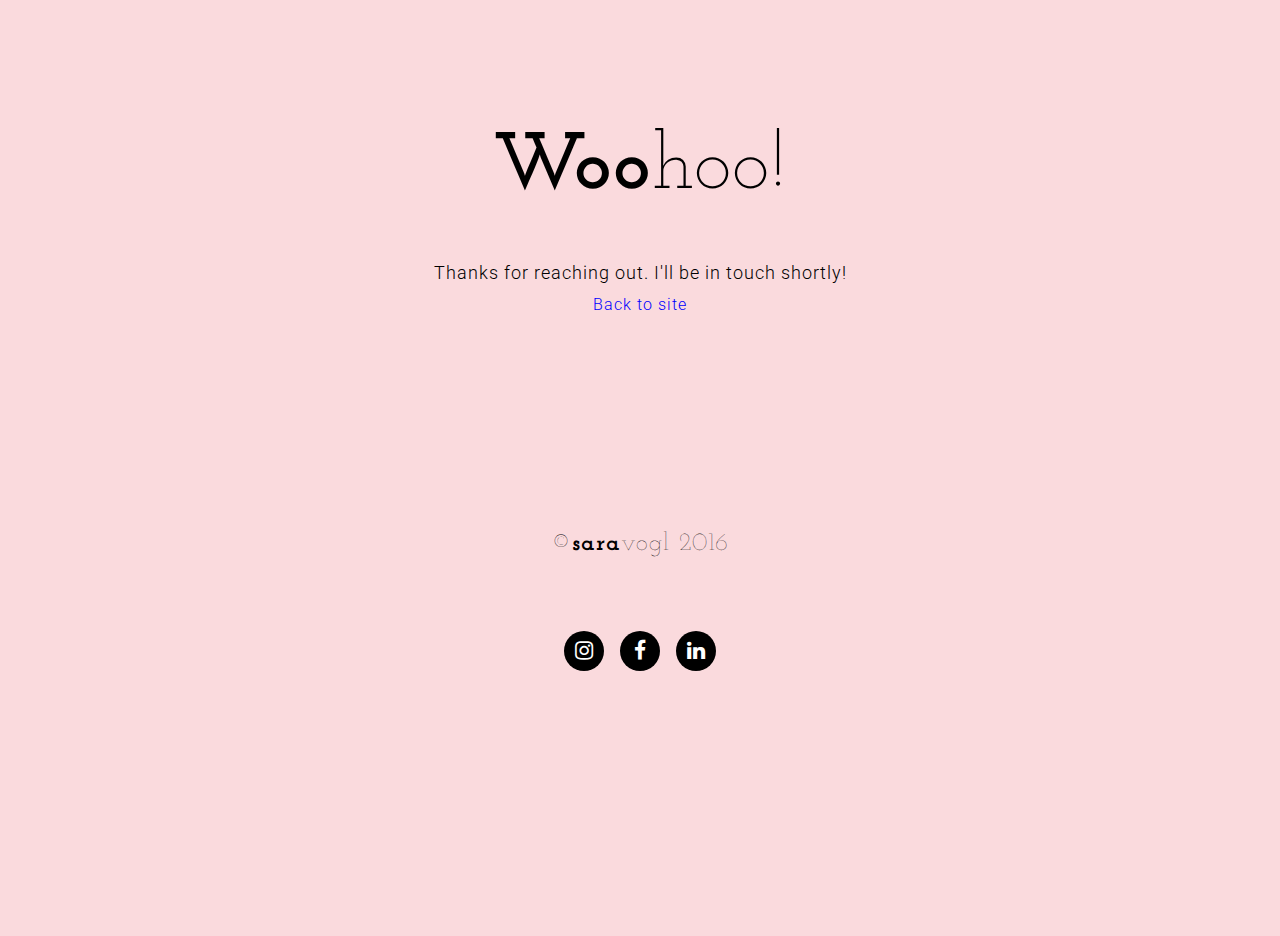
==== thanks.html @ 6b4622b4 "Final Project Commits" ====
<!DOCTYPE html>
<html lang="en">
  <head>
    <meta charset="UTF-8">
    <title>Thanks!</title>
    <meta name="description" content="Sara Vogl Thanks Page">
    
   <link href='https://fonts.googleapis.com/css?family=Josefin+Slab:400,100,700,300,400italic,600' rel='stylesheet' type='text/css'><!-- Google Font Josefin Slab-->
    <link href='https://fonts.googleapis.com/css?family=Roboto:400,100,300,500,700,900' rel='stylesheet' type='text/css'><!-- Google Font Roboto -->
    <link rel="stylesheet" href="http://maxcdn.bootstrapcdn.com/font-awesome/4.3.0/css/font-awesome.min.css"><!-- social media icon stylesheet -->
    <link rel="stylesheet" href="css/normalize.css"><!-- CSS reset: http://necolas.github.io/normalize.css/ -->
    <link rel="stylesheet" href="css/style.css"><!-- Our site's stylesheet -->
  </head>
  <body>

    <div class="thanks-page">
    
      <header>
        <h1><span>Woo</span>hoo!</h1>
      </header>

      <main>
        <p>Thanks for reaching out. I'll be in touch shortly!</p>
        <a href"#">Back to site</a>
      </main>

        <footer>
           <p>&copy;<span>sara</span>vogl 2016</p>
            <div class="socialbtns">
        <ul>
          <li><a href="https://www.instagram.com/sarakate225/" target="_blank" class="fa fa-lg fa-instagram"></a></li>
          <li><a href="https://www.facebook.com/sara.k.vogl" target="_blank" class="fa fa-lg fa-facebook"></a></li>
          <li><a href="https://www.linkedin.com/in/saravogl?trk=nav_responsive_tab_profile_pic" target="_blank" class="fa fa-lg fa-linkedin"></a></li>
        </ul>
        </div>
         </footer>

    </div>
    
    <script src="js/jquery-1.11.3.min.js"></script>
    <script src="js/main.js"></script>
  </body>
</html>
---- css/style.css ----
/*
Project Name: Portfolio Site
Client: Self
Author: Sara Vogl
Developer: ""
*/
 
/******************************************
/* SETUP
/*******************************************/
/* Box Model Hack: http://www.paulirish.com/2012/box-sizing-border-box-ftw/ */
*, *:before, *:after {
  box-sizing: inherit;
}
html {
  box-sizing: border-box;
}
/* Micro clearfix hack: http://nicolasgallagher.com/micro-clearfix-hack/ */
.clearfix {
  *zoom: 1;
}
.clearfix:before,
.clearfix:after {
    content: " ";
    display: table;
}
.clearfix:after {
  clear: both;
}
/******************************************
/* BASE STYLES
/*******************************************/
body {
  color: black;
  font-size: 16px;
  font-weight: 300;
  text-align: left;
  background: white;
  letter-spacing: 1px;
  font-family:'Roboto', sans-serif;
}

h1, 
h2,
nav,
footer {
  font-family:'Josefin Slab', serif;
}

nav {
  /*margin-top: 4%;*/
  font-weight: 100;
  margin-bottom: 4%;
  border-radius: 400px;
  background: rgba(0,0,0,1);
}

nav ul {
  padding-top: 30px;
  padding-left: 0;
  padding-bottom: 30px;
  list-style-type: none;
  margin-top: 0;

}

nav li {
  font-size: 25px;
  padding-right: 8%;
  display: inline-block;
  text-decoration: none;
}

nav li:last-of-type {
  padding-right: 0%;
}

nav a {
  color: white;
  text-decoration: none;
}

nav a:hover {
  color: rgb(153,204,255);
}

nav span {
  font-weight: 600;
}



footer {
  margin: 0;
  font-size: 25px;
  padding-top: 3%;
  font-weight: 100;
  padding-bottom: 3%;
  text-align: center;
  background: rgb(250,218,221);
}

footer span {
  font-weight: 600;
}

footer ul {
  font-size: 16px;
}

h2 {
  margin-top: 0;
  padding-top: 10%;
  font-size: 50px;
  font-weight: 100;
}

h2 span {
  font-weight: 700;
}

h1 {
  margin-top: 0;
  font-size: 80px;
  font-weight: 700;
  padding-top: 10%;
}

h1 span {
  font-weight: 100;
}

main p {
  font-size: 18px;
  margin-bottom: 0;
  padding-bottom: 1%;
}

a {
  color: rgb(0,0,255);
}

form {
  padding-bottom: 10%;
}

input, 
textarea {
  color: black;
}


/******************************************
/* SOCIAL MEDIA BUTTONS
/*******************************************/

/*@import url('//maxcdn.bootstrapcdn.com/font-awesome/4.3.0/css/font-awesome.min.css');*/

a, a:hover {
    text-decoration: none;
}

.socialbtns, .socialbtns ul, .socialbtns li{
    margin: 0;
    padding: 5px;
    padding-top: 50px;
}

.socialbtns li {
    display: inline-block;
    list-style: none outside none;
}

.socialbtns .fa {
    color: #FFF;
    width: 40px;
    height: 40px;
    padding-top: 12px;
    border-radius: 20px;
    -o-border-radius: 20px;
    background-color: #000;
    -moz-border-radius: 20px;
    transition: all ease 0.5s;
    -webkit-border-radius: 20px;
    -o-transition: all ease 0.5s;
    -moz-transition: all ease 0.5s;
    -webkit-transition: all ease 0.5s;
}

.socialbtns .fa:hover {
    transition: all ease 0.5s;
    transform: scale(1.2,1.2);
    -o-transition: all ease 0.5s;
    -o-transform: scale(1.2,1.2);
    -moz-transition: all ease 0.5s;
    -moz-transform: scale(1.2,1.2);
    -webkit-transform: scale(1.2,1.2);
    -webkit-transition: all ease 0.5s;
}

 .home .socialbtns {
  padding-bottom: 20%;
}

footer .socialbtns {
  padding-top: 0px;
}

footer .socialbtns ul {
  padding-top: 0px
}

/******************************************
/* CLASSES
/*******************************************/

.home {
   text-align: center;
   background-size: cover;
   background-repeat: no-repeat;
   background-image: url("../images/nyc.jpg");
   background-attachment: fixed;
}

.menu {
  width: 70%;
  margin-left: 15%;
  margin-right: 50%;
  position: absolute;
}

.about-me {
  margin-top: 0px;
  background: rgb(250,218,221);
}

.about-me p:last-of-type {
  padding-bottom: 10%;
}

.life-work {
    position: relative;
    color: rgb(255,255,255);
    background: rgb(0,0,0);
    overflow: hidden;
}

.life-work:before {
    content: ' ';
    display: block;
    position: absolute;
    left: 0;
    top: 0;
    width: 100%;
    height: 100%;
    z-index: 1;
    opacity: 0.3;
    background-image: url("../images/friends.jpg");
    background-repeat: no-repeat;
    background-position: 50% 0;
    -ms-background-size: cover;
    -o-background-size: cover;
    -moz-background-size: cover;
    -webkit-background-size: cover;
    background-size: cover;
    background-attachment: fixed;
}

.life-work h2 p {
    z-index: 2;
    position: relative;
    color: rgb(255,255,255);
} 

.life-work p:last-of-type {
  padding-bottom: 25%;
}

.life-work a {
  color: rgb(102,153,204);
  text-decoration: underline;
}

.lets-dance {
  background: rgb(250,218,221);
}

.lets-dance p:last-of-type {
  padding-bottom: 10%;
}

.lets-dance a {
  color: rgb(0,0,0);
  text-decoration: underline;
}

.say-hello {
    position: relative;
    color: rgb(255,255,255);
    background: rgb(0,0,0);
    overflow: hidden;
}

.say-hello-content {
  position: relative;
  z-index: 10;
}

.overlay {
    content: ' ';
    display: block;
    position: absolute;
    left: 0;
    top: 0;
    width: 100%;
    height: 100%;
    z-index: 1;
    opacity: 0.15;
    background-image: url("../images/chris_sara.jpg");
    background-repeat: no-repeat;
    background-position: 50% 0;
    -ms-background-size: cover;
    -o-background-size: cover;
    -moz-background-size: cover;
    -webkit-background-size: cover;
    background-size: cover;
    background-attachment: fixed;
}

.say-hello h2 p {
    z-index: 2;
    position: relative;
    color: rgb(255,255,255);
} 

.say-hello p:last-of-type {
  margin-top: 0;
  padding-bottom: 3%;
}

.section-padding {
  padding: 0 5%;
}

/******************************************
/* SCROLL BACK-TO-TOP BUTTON
/*******************************************/

a.back-to-top {
  display: none;
  width: 60px;
  height: 60px;
  text-indent: -9999px;
  position: fixed;
  z-index: 999;
  right: 20px;
  bottom: 20px;
  background: rgb(0,0,0) url("../images/up-arrow.png") no-repeat center 43%;
  -webkit-border-radius: 30px;
  -moz-border-radius: 30px;
  border-radius: 30px;
}

a.back-to-top:hover {
  background: rgb(105,105,105) url("../images/up-arrow.png") no-repeat center 43%;
  border: rgb(0,0,0);
}

/******************************************
/* CONTACT FORM
/*******************************************/

form {
  width: 100%;
}

input, textarea {
  width: 100%;
  padding: 1em;
  display: block;
  margin: 0 0 1em;
  max-width: 100%;
  border: 1px solid #ccc;
}

input:focus,
textarea:focus {
  outline: none;
  border-color: #00BD8D;
}

label {
  display: block;
  margin: .5em 0;
}

input[type=submit] {
  color: #fff;
  border: none;
  padding: 1em;
  font-weight: 700;
  margin-top: 20px;
  background: rgb(153,204,255);
  text-transform: uppercase;
  transition: background .2s ease-out;
}

input[type=submit]:hover {
  background: rgb(102,153,204);
}

/******************************************
/* PARSLEY EROR MESSAGE
/*******************************************/

.parsley-error,
.parsley-error:focus {
  border-color: #EC2B00;
}

.parsley-errors-list {
  padding: 1em;
  display: none;
  margin: -1em 0 1em;
  background: rgb(105,105,105);
}
.parsley-errors-list.filled {
  display: block;
}
.parsley-errors-list li {
  list-style: none;
}


/******************************************
/* FIXED MENU
/*******************************************/

.fixed {
    position:fixed;
    top: 0;
    z-index: 20;
    width: 100%;
    margin-left: 0%;
}


/******************************************
/* THANKS PAGE
/*******************************************/

.thanks-page {
  background: rgb(250,218,221);
  text-align: center;
}

.thanks-page h1 {
  font-weight: 300;
}

.thanks-page span {
  font-weight: 700;
}

.thanks-page footer {
  padding-bottom: 250px;
  padding-top: 15%;
}
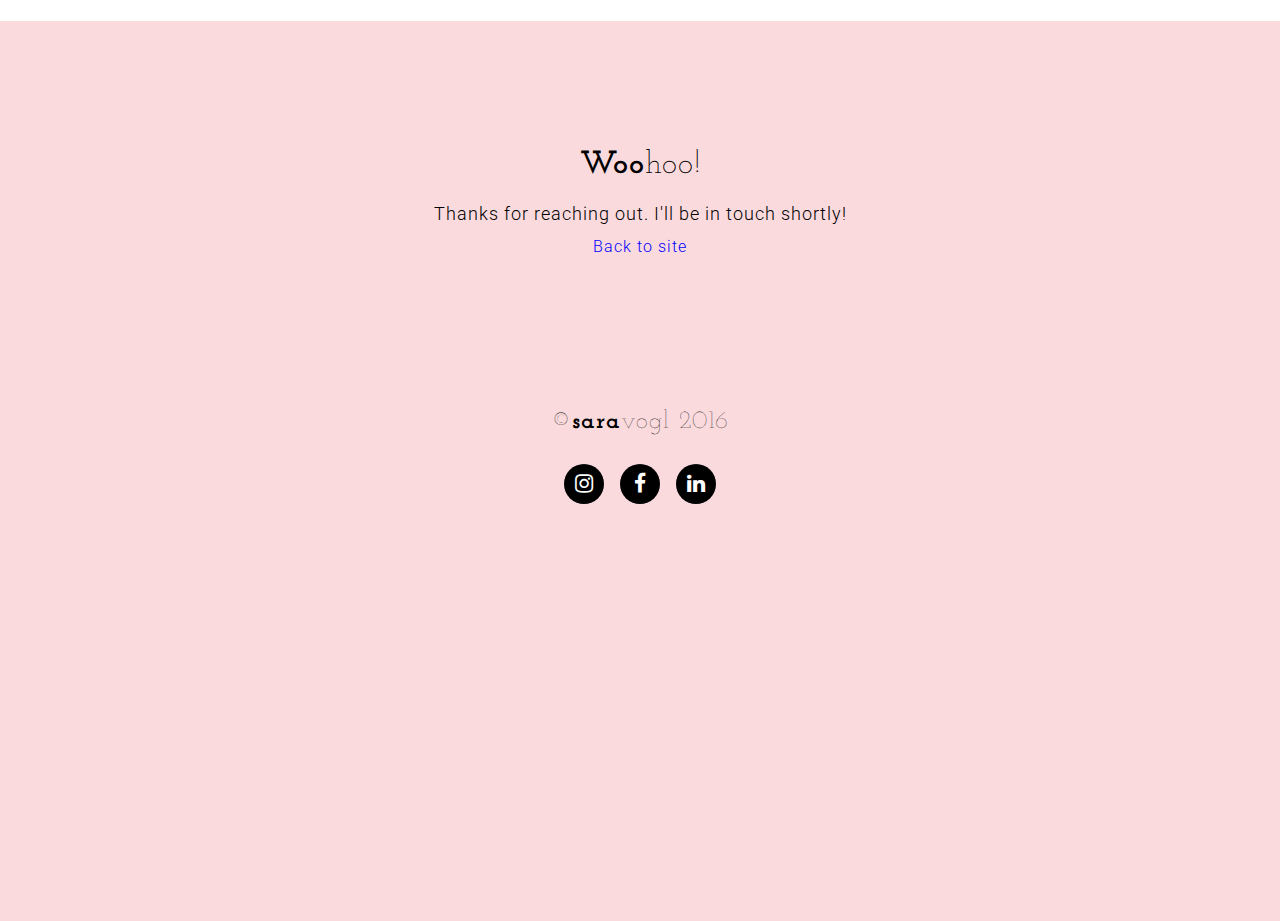
==== commit 5781c47b: "Committing Changes for Final Project" ====
--- a/thanks.html
+++ b/thanks.html
@@ -21,7 +21,7 @@
 
       <main>
         <p>Thanks for reaching out. I'll be in touch shortly!</p>
-        <a href"#">Back to site</a>
+        <a href="index.html">Back to site</a>
       </main>
 
         <footer>
--- a/css/style.css
+++ b/css/style.css
@@ -47,21 +47,12 @@
   font-family:'Josefin Slab', serif;
 }
 
-nav {
-  /*margin-top: 4%;*/
-  font-weight: 100;
-  margin-bottom: 4%;
-  border-radius: 400px;
-  background: rgba(0,0,0,1);
-}
-
 nav ul {
+  margin-top: 0;
+  padding-left: 0;
   padding-top: 30px;
-  padding-left: 0;
   padding-bottom: 30px;
   list-style-type: none;
-  margin-top: 0;
-
 }
 
 nav li {
@@ -88,7 +79,37 @@
   font-weight: 600;
 }
 
-
+.home-title {
+  margin-top: 0;
+  font-size: 3em;
+  font-weight: 700;
+  padding-top: 150px;
+}
+
+.home-title span {
+  font-weight: 100;
+}
+
+h2 {
+  margin-top: 0;
+  font-size: 50px;
+  padding-top: 11%;
+  font-weight: 100;
+}
+
+h2 span {
+  font-weight: 700;
+}
+
+main p {
+  font-size: 18px;
+  margin-bottom: 0;
+  padding-bottom: 1%;
+}
+
+a {
+  color: rgb(0,0,255);
+}
 
 footer {
   margin: 0;
@@ -108,48 +129,6 @@
   font-size: 16px;
 }
 
-h2 {
-  margin-top: 0;
-  padding-top: 10%;
-  font-size: 50px;
-  font-weight: 100;
-}
-
-h2 span {
-  font-weight: 700;
-}
-
-h1 {
-  margin-top: 0;
-  font-size: 80px;
-  font-weight: 700;
-  padding-top: 10%;
-}
-
-h1 span {
-  font-weight: 100;
-}
-
-main p {
-  font-size: 18px;
-  margin-bottom: 0;
-  padding-bottom: 1%;
-}
-
-a {
-  color: rgb(0,0,255);
-}
-
-form {
-  padding-bottom: 10%;
-}
-
-input, 
-textarea {
-  color: black;
-}
-
-
 /******************************************
 /* SOCIAL MEDIA BUTTONS
 /*******************************************/
@@ -160,10 +139,11 @@
     text-decoration: none;
 }
 
-.socialbtns, .socialbtns ul, .socialbtns li{
+.socialbtns, 
+.socialbtns ul, 
+.socialbtns li {
     margin: 0;
     padding: 5px;
-    padding-top: 50px;
 }
 
 .socialbtns li {
@@ -199,7 +179,7 @@
 }
 
  .home .socialbtns {
-  padding-bottom: 20%;
+  padding-bottom: 25%;
 }
 
 footer .socialbtns {
@@ -213,20 +193,29 @@
 /******************************************
 /* CLASSES
 /*******************************************/
+
+.home, 
+.about-me,
+.life-work,
+.lets-dance,
+.say-hello {
+  min-height: 100vh;
+}
 
 .home {
    text-align: center;
    background-size: cover;
    background-repeat: no-repeat;
+   background-attachment: fixed;
    background-image: url("../images/nyc.jpg");
-   background-attachment: fixed;
 }
 
 .menu {
   width: 70%;
-  margin-left: 15%;
-  margin-right: 50%;
-  position: absolute;
+  margin: 0 auto 4%;
+  font-weight: 100;
+  border-radius: 400px;
+  background: rgba(0,0,0,1);
 }
 
 .about-me {
@@ -234,36 +223,13 @@
   background: rgb(250,218,221);
 }
 
-.about-me p:last-of-type {
-  padding-bottom: 10%;
-}
-
-.life-work {
-    position: relative;
-    color: rgb(255,255,255);
-    background: rgb(0,0,0);
-    overflow: hidden;
-}
-
-.life-work:before {
-    content: ' ';
-    display: block;
-    position: absolute;
-    left: 0;
-    top: 0;
-    width: 100%;
-    height: 100%;
-    z-index: 1;
-    opacity: 0.3;
-    background-image: url("../images/friends.jpg");
-    background-repeat: no-repeat;
-    background-position: 50% 0;
-    -ms-background-size: cover;
-    -o-background-size: cover;
-    -moz-background-size: cover;
-    -webkit-background-size: cover;
-    background-size: cover;
-    background-attachment: fixed;
+.lets-dance {
+  background: rgb(250,218,221);
+}
+
+.lets-dance a {
+  color: rgb(0,0,0);
+  text-decoration: underline;
 }
 
 .life-work h2 p {
@@ -272,59 +238,9 @@
     color: rgb(255,255,255);
 } 
 
-.life-work p:last-of-type {
-  padding-bottom: 25%;
-}
-
 .life-work a {
   color: rgb(102,153,204);
   text-decoration: underline;
-}
-
-.lets-dance {
-  background: rgb(250,218,221);
-}
-
-.lets-dance p:last-of-type {
-  padding-bottom: 10%;
-}
-
-.lets-dance a {
-  color: rgb(0,0,0);
-  text-decoration: underline;
-}
-
-.say-hello {
-    position: relative;
-    color: rgb(255,255,255);
-    background: rgb(0,0,0);
-    overflow: hidden;
-}
-
-.say-hello-content {
-  position: relative;
-  z-index: 10;
-}
-
-.overlay {
-    content: ' ';
-    display: block;
-    position: absolute;
-    left: 0;
-    top: 0;
-    width: 100%;
-    height: 100%;
-    z-index: 1;
-    opacity: 0.15;
-    background-image: url("../images/chris_sara.jpg");
-    background-repeat: no-repeat;
-    background-position: 50% 0;
-    -ms-background-size: cover;
-    -o-background-size: cover;
-    -moz-background-size: cover;
-    -webkit-background-size: cover;
-    background-size: cover;
-    background-attachment: fixed;
 }
 
 .say-hello h2 p {
@@ -333,7 +249,7 @@
     color: rgb(255,255,255);
 } 
 
-.say-hello p:last-of-type {
+.say-hello .signature {
   margin-top: 0;
   padding-bottom: 3%;
 }
@@ -343,27 +259,73 @@
 }
 
 /******************************************
+/* SECTION OVERLAYS
+/*******************************************/
+
+.life-work,
+.say-hello {
+    overflow: hidden;
+    position: relative;
+    background: rgb(0,0,0);
+    color: rgb(255,255,255);
+}
+
+.life-work-content,
+.say-hello-content {
+  z-index: 10;
+  position: relative;
+}
+
+.image-life-work {
+    background-image: url("../images/friends.jpg");
+}
+
+.image-say-hello {
+    background-image: url("../images/chris_sara.jpg");
+}
+
+.overlay {
+    top: 0;
+    left: 0;
+    z-index: 1;
+    width: 100%;
+    height: 100%;
+    content: ' ';
+    opacity: 0.15;
+    display: block;
+    position: absolute;
+    background-size: cover;
+    -o-background-size: cover;
+    -ms-background-size: cover;
+    background-position: 50% 0;
+    -moz-background-size: cover;
+    background-attachment: fixed;
+    background-repeat: no-repeat;
+    -webkit-background-size: cover;
+}
+
+/******************************************
 /* SCROLL BACK-TO-TOP BUTTON
 /*******************************************/
 
 a.back-to-top {
-  display: none;
+  right: 20px;
   width: 60px;
   height: 60px;
+  z-index: 999;
+  bottom: 20px;
+  display: none;
+  position: fixed;
+  border-radius: 30px;
   text-indent: -9999px;
-  position: fixed;
-  z-index: 999;
-  right: 20px;
-  bottom: 20px;
+  -moz-border-radius: 30px;
+  -webkit-border-radius: 30px;
   background: rgb(0,0,0) url("../images/up-arrow.png") no-repeat center 43%;
-  -webkit-border-radius: 30px;
-  -moz-border-radius: 30px;
-  border-radius: 30px;
 }
 
 a.back-to-top:hover {
+  border: rgb(0,0,0);
   background: rgb(105,105,105) url("../images/up-arrow.png") no-repeat center 43%;
-  border: rgb(0,0,0);
 }
 
 /******************************************
@@ -372,10 +334,13 @@
 
 form {
   width: 100%;
-}
-
-input, textarea {
+  padding-bottom: 10%;
+}
+
+input, 
+textarea {
   width: 100%;
+  color: black;
   padding: 1em;
   display: block;
   margin: 0 0 1em;
@@ -400,8 +365,8 @@
   padding: 1em;
   font-weight: 700;
   margin-top: 20px;
+  text-transform: uppercase;
   background: rgb(153,204,255);
-  text-transform: uppercase;
   transition: background .2s ease-out;
 }
 
@@ -431,31 +396,39 @@
   list-style: none;
 }
 
-
 /******************************************
 /* FIXED MENU
 /*******************************************/
 
 .fixed {
+    top: 0;
+    width: 100%;
+    z-index: 20;
     position:fixed;
-    top: 0;
-    z-index: 20;
-    width: 100%;
     margin-left: 0%;
 }
 
+.menu.fixed {
+  border-radius: 0px;
+}
+
+nav {
+  z-index: 999;
+}
 
 /******************************************
 /* THANKS PAGE
 /*******************************************/
 
 .thanks-page {
+  text-align: center;
   background: rgb(250,218,221);
-  text-align: center;
+  min-height: 100vh;
 }
 
 .thanks-page h1 {
   font-weight: 300;
+  padding-top: 10%;
 }
 
 .thanks-page span {
@@ -463,10 +436,83 @@
 }
 
 .thanks-page footer {
-  padding-bottom: 250px;
-  padding-top: 15%;
-}
-
-
-
-
+  padding-top: 10%;
+}
+
+/******************************************
+/* REPONSIVE DESIGN
+/*******************************************/
+
+/* Hide the hamburger icon by default */
+
+.hamburger {
+  cursor: pointer;
+}
+
+.mobile-nav {
+  background: rgb(0,0,0);
+  border-radius: 10px;
+  display: none;
+  position: absolute;
+  top: 30px;
+  right: -200px;
+  width: 200px;
+  z-index: 9999;
+}
+
+.mobile-nav ul {
+  list-style: none;
+  padding: 0;
+  margin: 0;
+}
+
+.mobile-nav li {
+  padding-top: 40px;
+}
+
+.mobile-nav li:first-of-type {
+  padding-top: 10px;
+}
+
+.mobile-nav li:last-of-type {
+  padding-bottom: 10px;
+}
+
+.mobile-nav a {
+  color: rgb(255,255,255);
+}
+
+.hamburger {
+  position: absolute;
+  top: 0;
+  left: -40px;
+}
+
+/* modifications for small screens */
+
+/*navigation breakpoint */
+
+@media only screen and (max-width: 870px) {
+
+.home-title {
+  padding-top: 120px;
+  display: block;
+}
+
+nav ul {
+  display: none;
+}
+
+.mobile-nav {
+  display: block;
+}
+
+.hamburger:before {
+  font-size: 30px;
+}
+
+
+}
+
+
+
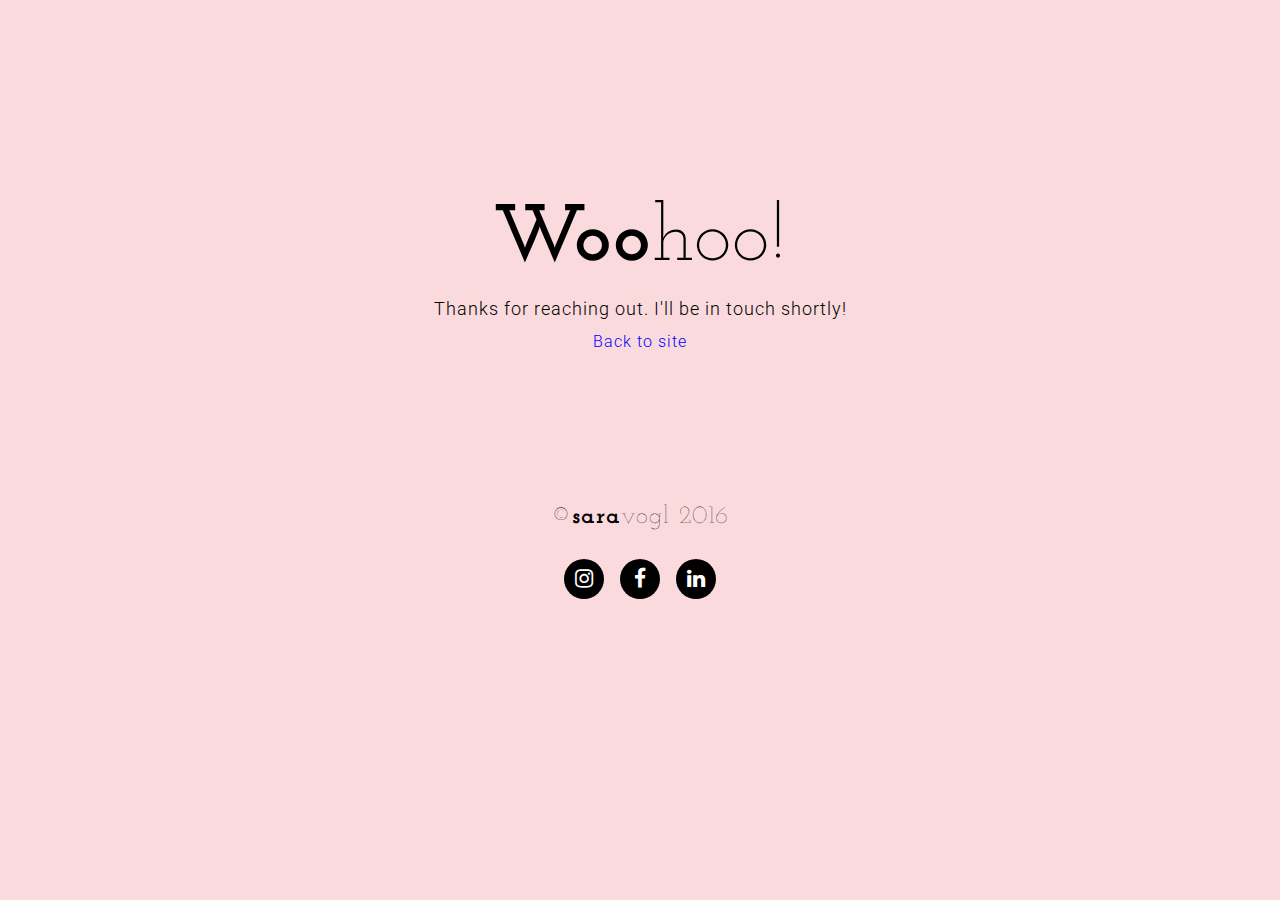
==== commit 62869be1: "Cleanup!" ====
--- a/thanks.html
+++ b/thanks.html
@@ -5,11 +5,12 @@
     <title>Thanks!</title>
     <meta name="description" content="Sara Vogl Thanks Page">
     
-   <link href='https://fonts.googleapis.com/css?family=Josefin+Slab:400,100,700,300,400italic,600' rel='stylesheet' type='text/css'><!-- Google Font Josefin Slab-->
-    <link href='https://fonts.googleapis.com/css?family=Roboto:400,100,300,500,700,900' rel='stylesheet' type='text/css'><!-- Google Font Roboto -->
-    <link rel="stylesheet" href="http://maxcdn.bootstrapcdn.com/font-awesome/4.3.0/css/font-awesome.min.css"><!-- social media icon stylesheet -->
-    <link rel="stylesheet" href="css/normalize.css"><!-- CSS reset: http://necolas.github.io/normalize.css/ -->
-    <link rel="stylesheet" href="css/style.css"><!-- Our site's stylesheet -->
+       <link href='https://fonts.googleapis.com/css?family=Josefin+Slab:400,100,700,300,400italic,600' rel='stylesheet' type='text/css'><!-- Google Font Josefin Slab-->
+       <link href='https://fonts.googleapis.com/css?family=Roboto:400,100,300,500,700,900' rel='stylesheet' type='text/css'><!-- Google Font Roboto -->
+       <link rel="stylesheet" href="http://maxcdn.bootstrapcdn.com/font-awesome/4.3.0/css/font-awesome.min.css"><!-- social media icon stylesheet -->
+       <link rel="stylesheet" href="css/normalize.css"><!-- CSS reset: http://necolas.github.io/normalize.css/ -->
+       <link rel="stylesheet" href="css/style.css"><!-- Our site's stylesheet -->
+
   </head>
   <body>
 
@@ -24,20 +25,23 @@
         <a href="index.html">Back to site</a>
       </main>
 
-        <footer>
-           <p>&copy;<span>sara</span>vogl 2016</p>
-            <div class="socialbtns">
-        <ul>
-          <li><a href="https://www.instagram.com/sarakate225/" target="_blank" class="fa fa-lg fa-instagram"></a></li>
-          <li><a href="https://www.facebook.com/sara.k.vogl" target="_blank" class="fa fa-lg fa-facebook"></a></li>
-          <li><a href="https://www.linkedin.com/in/saravogl?trk=nav_responsive_tab_profile_pic" target="_blank" class="fa fa-lg fa-linkedin"></a></li>
-        </ul>
-        </div>
-         </footer>
+      <footer>
+
+        <p>&copy;<span>sara</span>vogl 2016</p>
+          <div class="socialbtns">
+            <ul>
+              <li><a href="https://www.instagram.com/sarakate225/" target="_blank" class="fa fa-lg fa-instagram"></a></li>
+              <li><a href="https://www.facebook.com/sara.k.vogl" target="_blank" class="fa fa-lg fa-facebook"></a></li>
+              <li><a href="https://www.linkedin.com/in/saravogl?trk=nav_responsive_tab_profile_pic" target="_blank" class="fa fa-lg fa-linkedin"></a></li>
+            </ul>
+          </div>
+
+        </footer>
 
     </div>
     
     <script src="js/jquery-1.11.3.min.js"></script>
     <script src="js/main.js"></script>
+    
   </body>
 </html>--- a/css/style.css
+++ b/css/style.css
@@ -8,7 +8,9 @@
 /******************************************
 /* SETUP
 /*******************************************/
+
 /* Box Model Hack: http://www.paulirish.com/2012/box-sizing-border-box-ftw/ */
+
 *, *:before, *:after {
   box-sizing: inherit;
 }
@@ -16,17 +18,21 @@
   box-sizing: border-box;
 }
 /* Micro clearfix hack: http://nicolasgallagher.com/micro-clearfix-hack/ */
+
 .clearfix {
   *zoom: 1;
 }
+
 .clearfix:before,
 .clearfix:after {
     content: " ";
     display: table;
 }
+
 .clearfix:after {
   clear: both;
 }
+
 /******************************************
 /* BASE STYLES
 /*******************************************/
@@ -212,8 +218,8 @@
 
 .menu {
   width: 70%;
+  font-weight: 100;
   margin: 0 auto 4%;
-  font-weight: 100;
   border-radius: 400px;
   background: rgba(0,0,0,1);
 }
@@ -421,14 +427,16 @@
 /*******************************************/
 
 .thanks-page {
+  min-height: 100vh;
   text-align: center;
   background: rgb(250,218,221);
-  min-height: 100vh;
 }
 
 .thanks-page h1 {
   font-weight: 300;
-  padding-top: 10%;
+  padding-top: 200px;
+  margin: 0;
+  font-size: 80px;
 }
 
 .thanks-page span {
@@ -445,29 +453,26 @@
 
 /* Hide the hamburger icon by default */
 
-.hamburger {
-  cursor: pointer;
-}
-
 .mobile-nav {
-  background: rgb(0,0,0);
-  border-radius: 10px;
+  top: 30px;
+  width: 200px;
+  z-index: 9999;
+  right: -200px;
   display: none;
   position: absolute;
-  top: 30px;
-  right: -200px;
-  width: 200px;
-  z-index: 9999;
+  border-radius: 10px;
+  background: rgb(0,0,0);
+  font-family:'Josefin Slab', serif;
 }
 
 .mobile-nav ul {
+  margin: 0;
+  padding: 0;
   list-style: none;
-  padding: 0;
-  margin: 0;
 }
 
 .mobile-nav li {
-  padding-top: 40px;
+  padding-top: 50px;
 }
 
 .mobile-nav li:first-of-type {
@@ -479,24 +484,32 @@
 }
 
 .mobile-nav a {
+  font-size: 20px;
   color: rgb(255,255,255);
 }
 
+.mobile-nav a:hover {
+  color: rgb(153,204,255);
+}
+
+.mobile-nav span {
+  font-weight: 700;
+}
+
 .hamburger {
+  top: 0;
+  left: -50px;
+  cursor: pointer;
   position: absolute;
-  top: 0;
-  left: -40px;
-}
-
-/* modifications for small screens */
+}
 
 /*navigation breakpoint */
 
 @media only screen and (max-width: 870px) {
 
 .home-title {
+  display: block;
   padding-top: 120px;
-  display: block;
 }
 
 nav ul {
